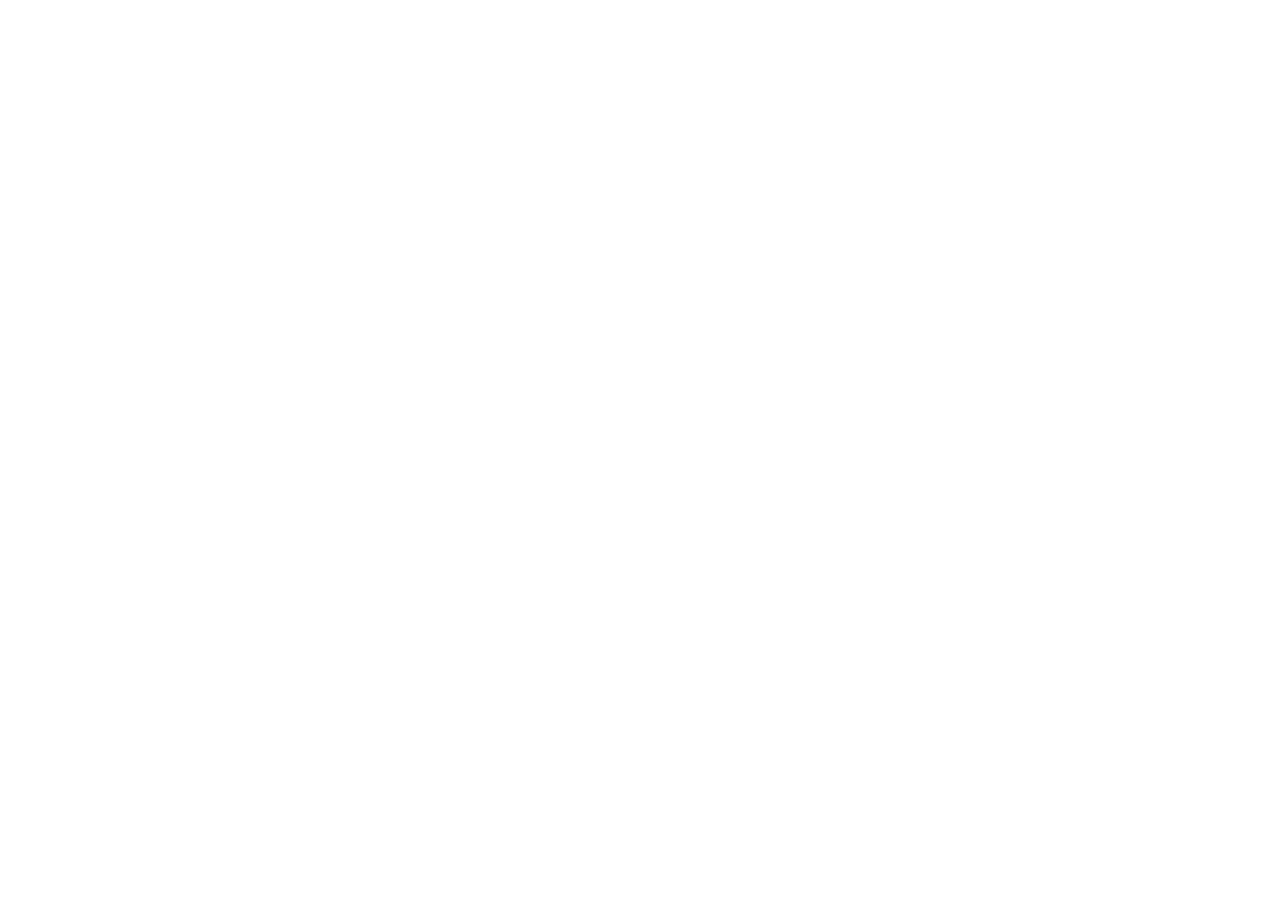
==== jobboard.html @ 80b2d1aa "first commit" ====
<!DOCTYPE html>
<html>
<head>
  <title>Job Board</title>
</head>
<body>
  <div id="jobBoardContainer"></div>

  <script>
    // Replace 'YOUR_API_KEY' with the actual API key
    const apiKey = 'YOUR_API_KEY';
    const apiUrl = 'https://api.example.com/jobs'; // Replace with the API endpoint URL

    // Function to fetch job board data and display it
    async function fetchJobData() {
      try {
        const response = await fetch(`${apiUrl}?api_key=${apiKey}`);
        const data = await response.json();
        
        // Assuming the API returns an array of job objects with properties like 'title', 'company', 'location', etc.
        const jobBoardContainer = document.getElementById('jobBoardContainer');
        
        data.forEach(job => {
          const jobElement = document.createElement('div');
          jobElement.innerHTML = `
            <h2>${job.title}</h2>
            <p>Company: ${job.company}</p>
            <p>Location: ${job.location}</p>
            <!-- Add more job information here as needed -->
          `;
          jobBoardContainer.appendChild(jobElement);
        });
      } catch (error) {
        console.error('Error fetching job data:', error);
      }
    }

    fetchJobData();
  </script>
</body>
</html>
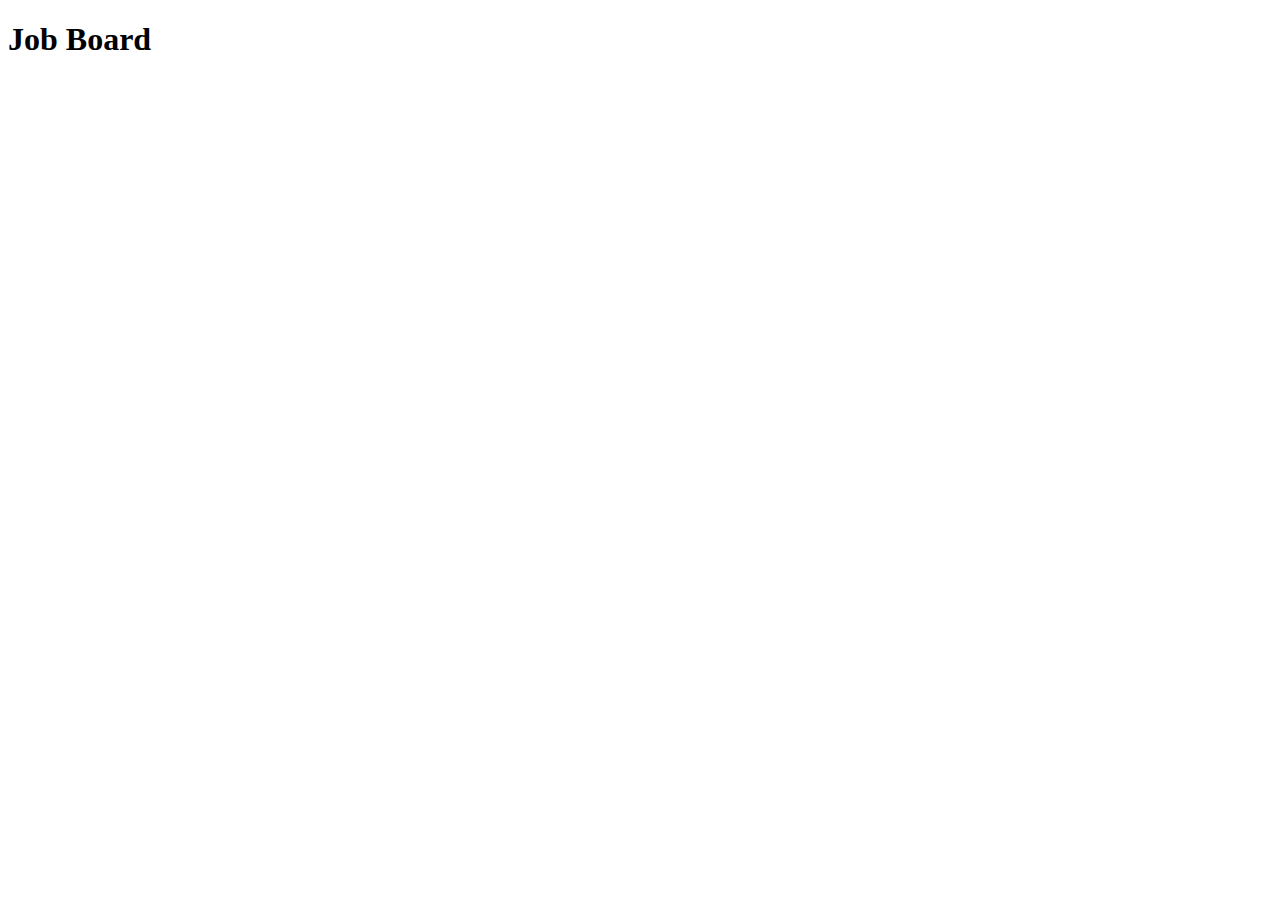
==== commit 189e51b1: "o" ====
--- a/jobboard.html
+++ b/jobboard.html
@@ -4,20 +4,22 @@
   <title>Job Board</title>
 </head>
 <body>
-  <div id="jobBoardContainer"></div>
+  <div id="jobBoardContainer">
+    <h1>Job Board</h1>
+  </div>
 
   <script>
-    // Replace 'YOUR_API_KEY' with the actual API key
+    
     const apiKey = 'YOUR_API_KEY';
-    const apiUrl = 'https://api.example.com/jobs'; // Replace with the API endpoint URL
+    const apiUrl = 'https://api.example.com/jobs'; 
 
-    // Function to fetch job board data and display it
+   
     async function fetchJobData() {
       try {
         const response = await fetch(`${apiUrl}?api_key=${apiKey}`);
         const data = await response.json();
         
-        // Assuming the API returns an array of job objects with properties like 'title', 'company', 'location', etc.
+       
         const jobBoardContainer = document.getElementById('jobBoardContainer');
         
         data.forEach(job => {
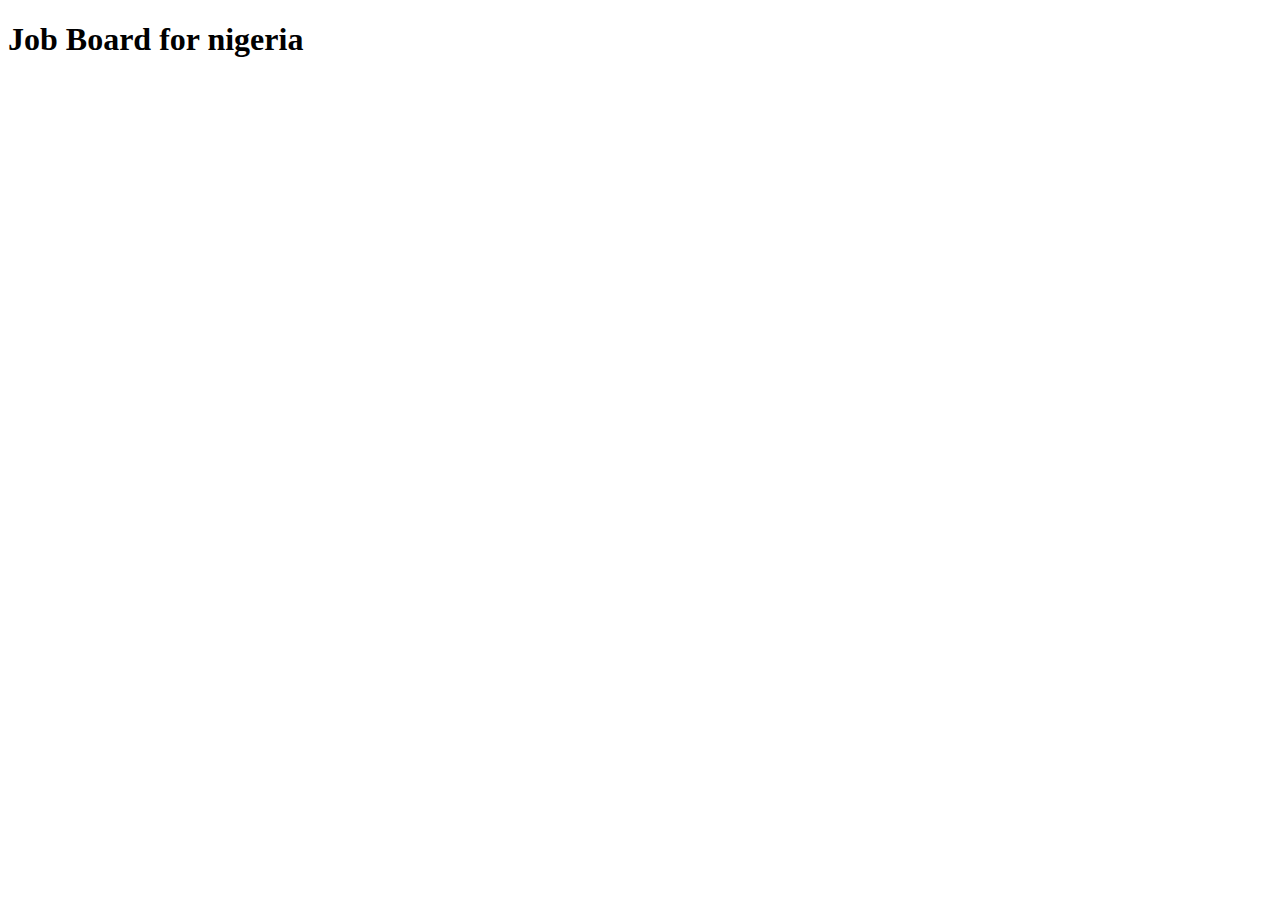
==== commit 007019b7: "o" ====
--- a/jobboard.html
+++ b/jobboard.html
@@ -5,7 +5,7 @@
 </head>
 <body>
   <div id="jobBoardContainer">
-    <h1>Job Board</h1>
+    <h1>Job Board for nigeria </h1>
   </div>
 
   <script>
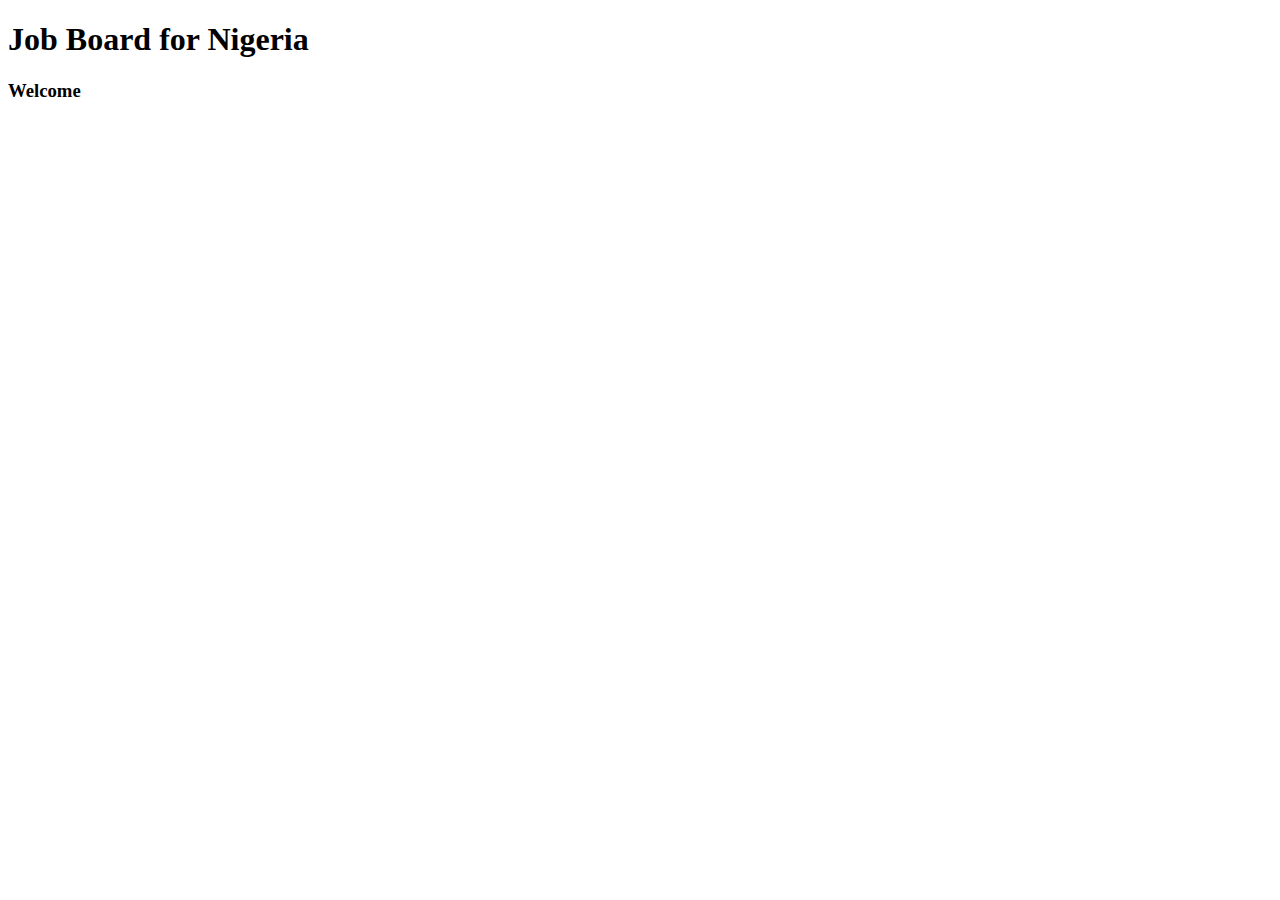
==== commit 7d70c32b: "n" ====
--- a/jobboard.html
+++ b/jobboard.html
@@ -5,7 +5,8 @@
 </head>
 <body>
   <div id="jobBoardContainer">
-    <h1>Job Board for nigeria </h1>
+    <h1>Job Board for Nigeria </h1>
+    <h3>Welcome </h3>
   </div>
 
   <script>
